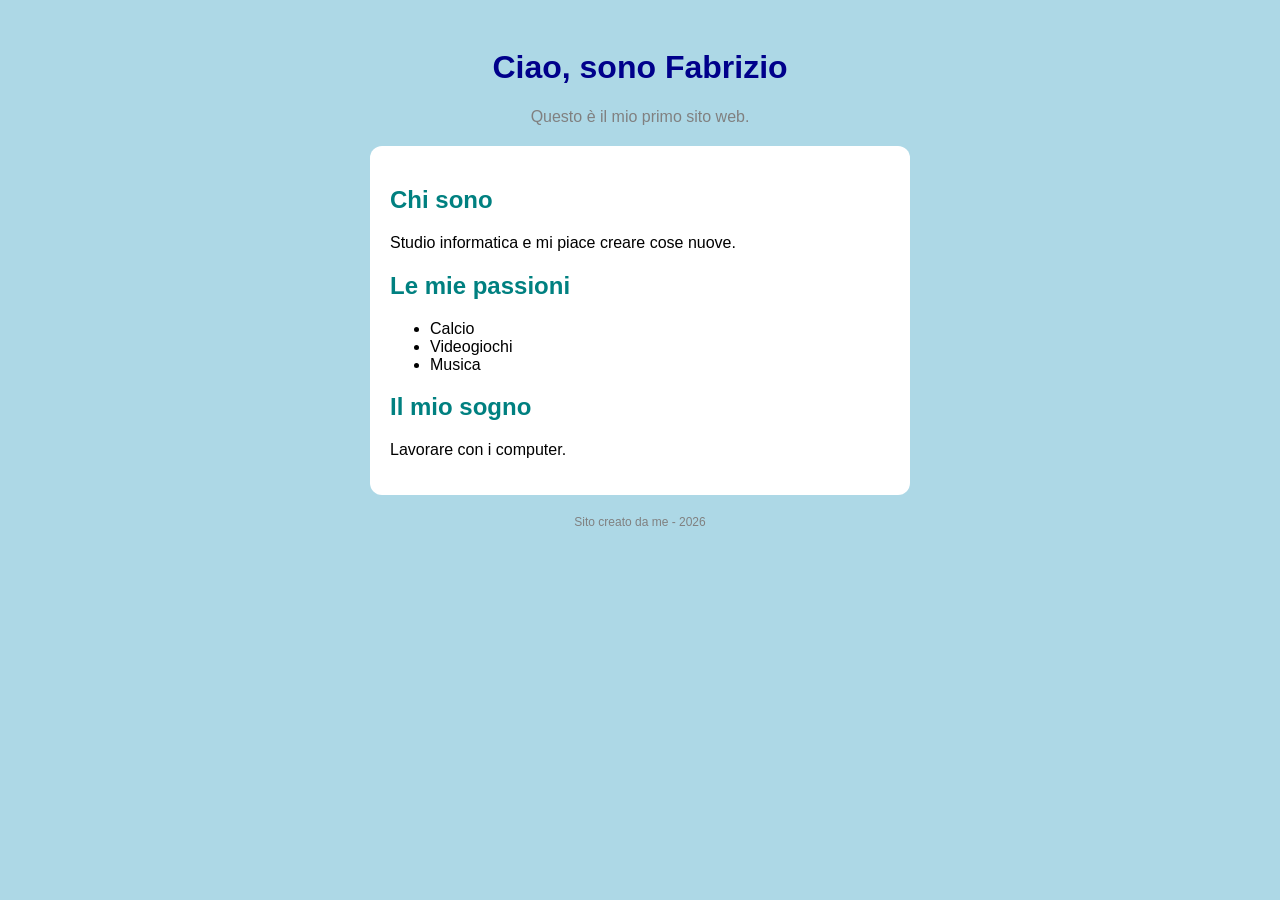
==== index.html @ 79098aec "Add files via upload" ====
<!DOCTYPE html>
<html lang="it">
<head>
  <meta charset="utf-8">
  <meta name="viewport" content="width=device-width, initial-scale=1">
  <title>Il mio primo sito</title>
  <link rel="stylesheet" href="style.css">
</head>
<body>
  <h1>Ciao, sono Fabrizio</h1>
  <p class="sotto">Questo è il mio primo sito web.</p>

  <div class="scheda">
    <h2>Chi sono</h2>
    <p>Studio informatica e mi piace creare cose nuove.</p>

    <h2>Le mie passioni</h2>
    <ul>
      <li>Calcio</li>
      <li>Videogiochi</li>
      <li>Musica</li>
    </ul>

    <h2>Il mio sogno</h2>
    <p>Lavorare con i computer.</p>
  </div>

  <p class="piede">Sito creato da me - 2026</p>
</body>
</html>
---- style.css ----
body {
  background: lightblue;
  font-family: Arial, sans-serif;
  text-align: center;
  padding: 20px;
}

h1 {
  color: darkblue;
}

.sotto {
  color: gray;
}

.scheda {
  background: white;
  max-width: 500px;
  margin: 20px auto;
  padding: 20px;
  border-radius: 12px;
  text-align: left;
}

h2 {
  color: teal;
}

.piede {
  font-size: 12px;
  color: gray;
}
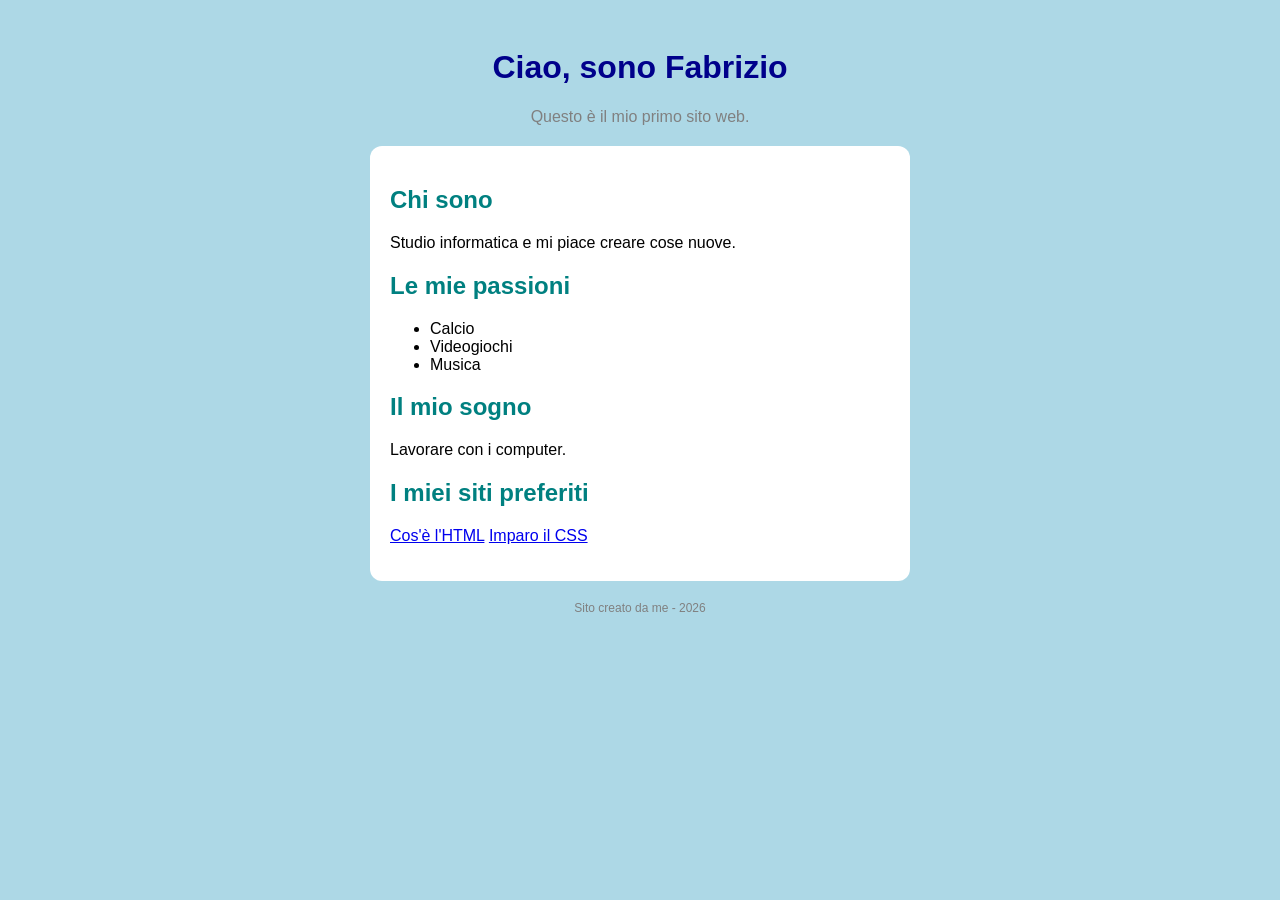
==== commit 0f07144e: "Add favorite sites section to index.html Added links to favorite sites in the HTML body." ====
--- a/index.html
+++ b/index.html
@@ -23,6 +23,12 @@
 
     <h2>Il mio sogno</h2>
     <p>Lavorare con i computer.</p>
+    <h2>I miei siti preferiti</h2>
+    <p>
+      <a class="bottone" href="https://it.wikipedia.org/wiki/HTML" target="_blank">Cos'è l'HTML</a>
+      <a class="bottone" href="https://www.w3schools.com/css/" target="_blank">Imparo il CSS</a>
+    </p>
+
   </div>
 
   <p class="piede">Sito creato da me - 2026</p>
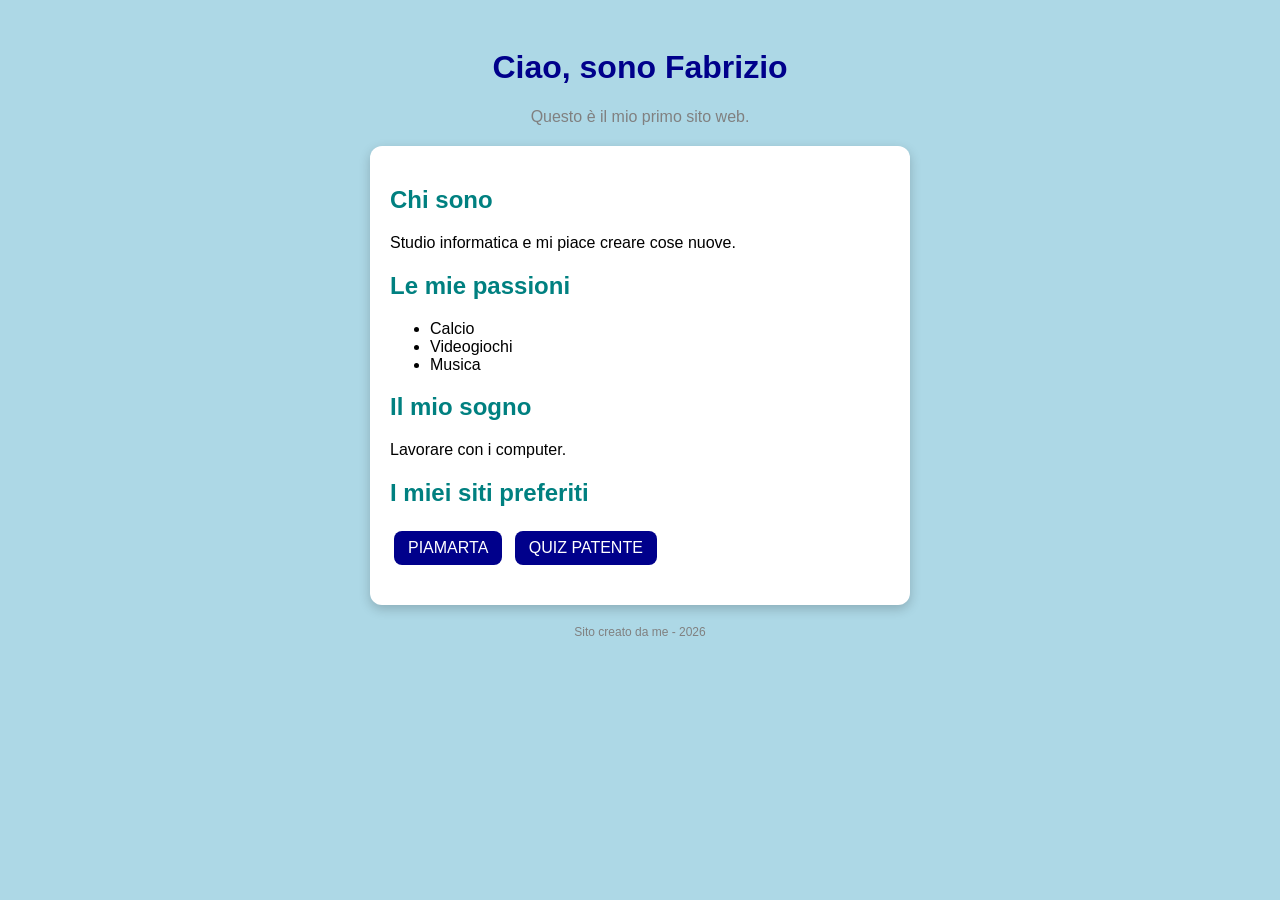
==== commit df6fe29f: "Update index.html" ====
--- a/index.html
+++ b/index.html
@@ -25,8 +25,8 @@
     <p>Lavorare con i computer.</p>
     <h2>I miei siti preferiti</h2>
     <p>
-      <a class="bottone" href="https://it.wikipedia.org/wiki/HTML" target="_blank">Cos'è l'HTML</a>
-      <a class="bottone" href="https://www.w3schools.com/css/" target="_blank">Imparo il CSS</a>
+      <a class="bottone" href="https://www.afgp.it/" target="_blank">PIAMARTA</a>
+      <a class="bottone" href="https://www.quizpatenteapp.com/quiz-ministeriali" target="_blank">QUIZ PATENTE</a>
     </p>
 
   </div>
--- a/style.css
+++ b/style.css
@@ -30,3 +30,20 @@
   font-size: 12px;
   color: gray;
 }
+.scheda {
+  box-shadow: 0 4px 12px rgba(0, 0, 0, 0.2);
+}
+
+.bottone {
+  display: inline-block;
+  background: darkblue;
+  color: white;
+  padding: 8px 14px;
+  border-radius: 8px;
+  text-decoration: none;
+  margin: 4px;
+}
+
+.bottone:hover {
+  background: orange;
+}
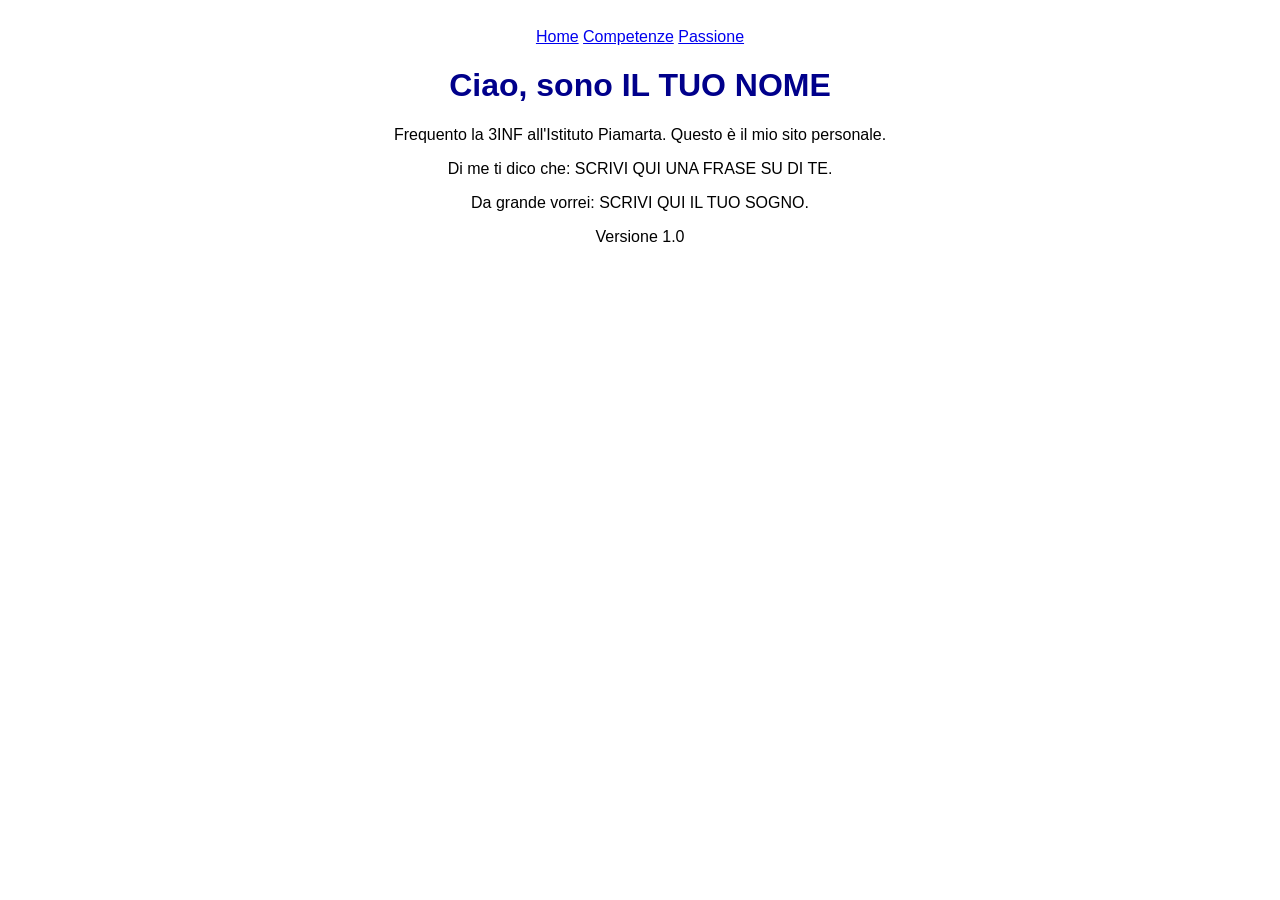
==== commit bebc4c10: "Update index.html" ====
--- a/index.html
+++ b/index.html
@@ -3,34 +3,21 @@
 <head>
   <meta charset="utf-8">
   <meta name="viewport" content="width=device-width, initial-scale=1">
-  <title>Il mio primo sito</title>
+  <title>Il sito di IL TUO NOME</title>
   <link rel="stylesheet" href="style.css">
 </head>
 <body>
-  <h1>Ciao, sono Fabrizio</h1>
-  <p class="sotto">Questo è il mio primo sito web.</p>
-
-  <div class="scheda">
-    <h2>Chi sono</h2>
-    <p>Studio informatica e mi piace creare cose nuove.</p>
-
-    <h2>Le mie passioni</h2>
-    <ul>
-      <li>Calcio</li>
-      <li>Videogiochi</li>
-      <li>Musica</li>
-    </ul>
-
-    <h2>Il mio sogno</h2>
-    <p>Lavorare con i computer.</p>
-    <h2>I miei siti preferiti</h2>
-    <p>
-      <a class="bottone" href="https://www.afgp.it/" target="_blank">PIAMARTA</a>
-      <a class="bottone" href="https://www.quizpatenteapp.com/quiz-ministeriali" target="_blank">QUIZ PATENTE</a>
-    </p>
-
-  </div>
-
-  <p class="piede">Sito creato da me - 2026</p>
+  <nav>
+    <a href="index.html">Home</a>
+    <a href="competenze.html">Competenze</a>
+    <a href="passione.html">Passione</a>
+  </nav>
+  <main>
+    <h1>Ciao, sono IL TUO NOME</h1>
+    <p>Frequento la 3INF all'Istituto Piamarta. Questo è il mio sito personale.</p>
+    <p>Di me ti dico che: SCRIVI QUI UNA FRASE SU DI TE.</p>
+    <p>Da grande vorrei: SCRIVI QUI IL TUO SOGNO.</p>
+  </main>
+  <footer>Versione 1.0</footer>
 </body>
 </html>
--- a/style.css
+++ b/style.css
@@ -1,5 +1,8 @@
 body {
-  background: lightblue;
+  background-image: url("img/sfondo.jpg");
+  background-size: cover;
+  background-position: center;
+  background-attachment: fixed;
   font-family: Arial, sans-serif;
   text-align: center;
   padding: 20px;
@@ -20,6 +23,7 @@
   padding: 20px;
   border-radius: 12px;
   text-align: left;
+  box-shadow: 0 4px 12px rgba(0, 0, 0, 0.2);
 }
 
 h2 {
@@ -30,9 +34,6 @@
   font-size: 12px;
   color: gray;
 }
-.scheda {
-  box-shadow: 0 4px 12px rgba(0, 0, 0, 0.2);
-}
 
 .bottone {
   display: inline-block;
@@ -42,6 +43,7 @@
   border-radius: 8px;
   text-decoration: none;
   margin: 4px;
+  transition: all 0.3s;
 }
 
 .bottone:hover {
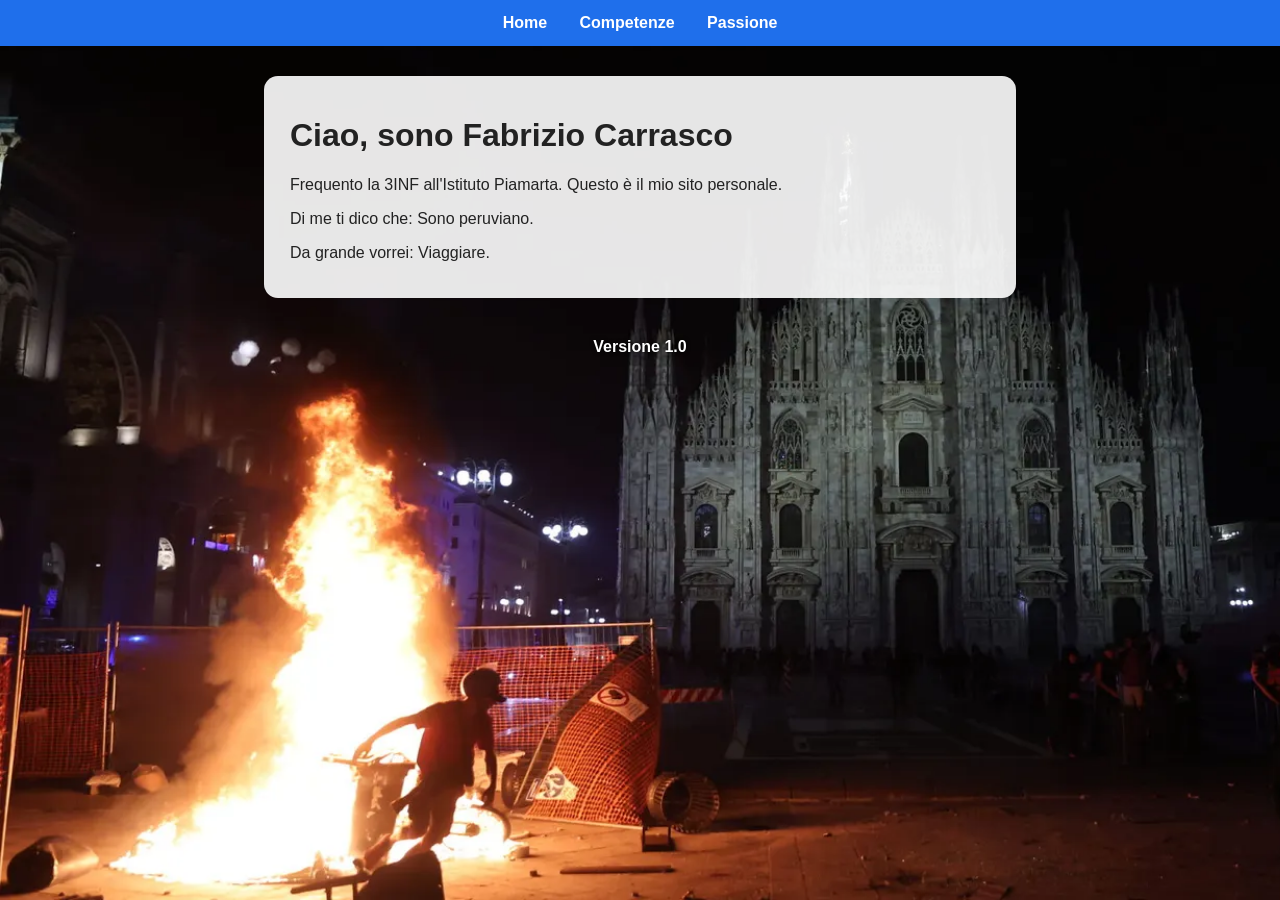
==== commit d8e16121: "Update index.html" ====
--- a/index.html
+++ b/index.html
@@ -3,7 +3,7 @@
 <head>
   <meta charset="utf-8">
   <meta name="viewport" content="width=device-width, initial-scale=1">
-  <title>Il sito di IL TUO NOME</title>
+  <title>Il sito di Fabrizio Carrasco</title>
   <link rel="stylesheet" href="style.css">
 </head>
 <body>
@@ -13,10 +13,10 @@
     <a href="passione.html">Passione</a>
   </nav>
   <main>
-    <h1>Ciao, sono IL TUO NOME</h1>
+    <h1>Ciao, sono Fabrizio Carrasco</h1>
     <p>Frequento la 3INF all'Istituto Piamarta. Questo è il mio sito personale.</p>
-    <p>Di me ti dico che: SCRIVI QUI UNA FRASE SU DI TE.</p>
-    <p>Da grande vorrei: SCRIVI QUI IL TUO SOGNO.</p>
+    <p>Di me ti dico che: Sono peruviano.</p>
+    <p>Da grande vorrei: Viaggiare.</p>
   </main>
   <footer>Versione 1.0</footer>
 </body>
--- a/style.css
+++ b/style.css
@@ -1,51 +1,41 @@
 body {
+  margin: 0;
+  font-family: Arial, sans-serif;
+  color: #222;
   background-image: url("img/sfondo.jpg");
   background-size: cover;
-  background-position: center;
   background-attachment: fixed;
-  font-family: Arial, sans-serif;
+}
+nav {
+  background: #1f6feb;
+  padding: 14px;
   text-align: center;
-  padding: 20px;
 }
-
-h1 {
-  color: darkblue;
+nav a {
+  color: white;
+  margin: 0 14px;
+  font-weight: bold;
+  text-decoration: none;
 }
-
-.sotto {
-  color: gray;
+nav a:hover {
+  text-decoration: underline;
 }
-
-.scheda {
-  background: white;
-  max-width: 500px;
-  margin: 20px auto;
-  padding: 20px;
-  border-radius: 12px;
-  text-align: left;
-  box-shadow: 0 4px 12px rgba(0, 0, 0, 0.2);
+main {
+  background: rgba(255, 255, 255, 0.9);
+  max-width: 700px;
+  margin: 30px auto;
+  padding: 20px 26px;
+  border-radius: 14px;
+  animation: entra 1s ease;
 }
-
-h2 {
-  color: teal;
+footer {
+  text-align: center;
+  color: white;
+  font-weight: bold;
+  padding: 10px;
+  text-shadow: 0 0 4px black;
 }
-
-.piede {
-  font-size: 12px;
-  color: gray;
+@keyframes entra {
+  from { opacity: 0; transform: translateY(30px); }
+  to   { opacity: 1; transform: translateY(0); }
 }
-
-.bottone {
-  display: inline-block;
-  background: darkblue;
-  color: white;
-  padding: 8px 14px;
-  border-radius: 8px;
-  text-decoration: none;
-  margin: 4px;
-  transition: all 0.3s;
-}
-
-.bottone:hover {
-  background: orange;
-}
